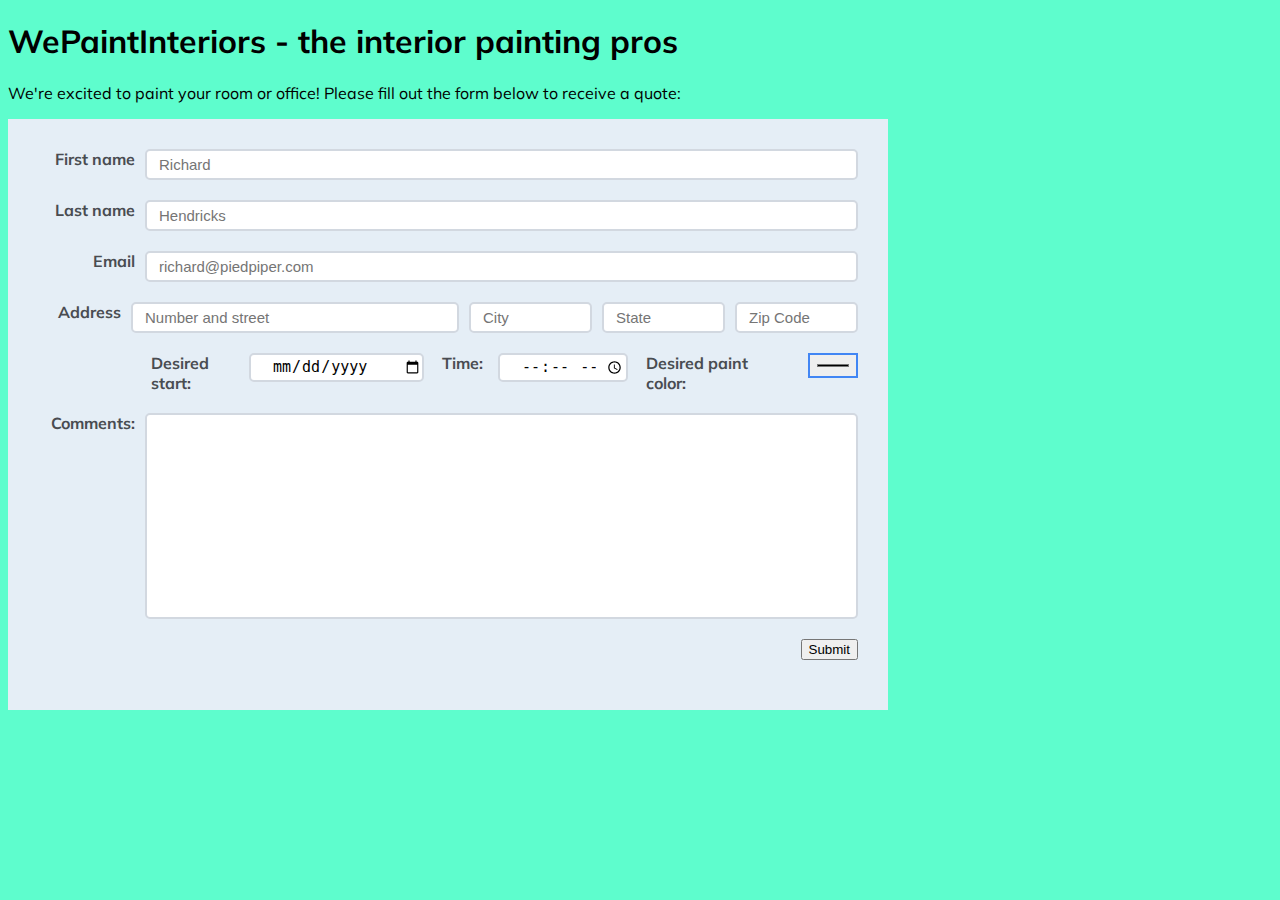
==== index.html @ 62046748 "form v1" ====
<!DOCTYPE html>
<html lang="en">
<head>
    
    <title>We Paint Interiors Form</title>
    <link rel="stylesheet" href="style.css">
    <link href="https://fonts.googleapis.com/css?family=Muli" rel="stylesheet">
</head>
<body>
    <h1>WePaintInteriors - the interior painting pros</h1>
    <p>We're excited to paint your room or office! Please fill out the form below to receive a quote:</p>

    
    <form action="https://www.w3schools.com/action_page.php">
        
       
        <div class="container contact-info">
            <Label>First name</Label>
            <input class="top-line" type="text" placeholder="Richard" name="firstname">
        </div>
            
        <div class="container contact-info">
            <label>Last name</label>
            <input class="top-line" type="text" placeholder="Hendricks" name="lastname">
        </div>
    
        <div class="container contact-info">
            <label>Email</label>
            <input class ="top-line" type="email" placeholder="richard@piedpiper.com" name="email">
        </div>
       
    
        <div class="container contact-info">
            <label>Address</label>
            <input class="address-number" type="text" placeholder="Number and street" name="address"> 
            <input class="address-other" type="text" placeholder="City" name="city">
            <input class="address-other" type="text" placeholder="State" name="state">
            <input class="address-other" type="text" pattern="[0-9]{5}" placeholder="Zip Code" name="zipcode"><br>
        </div>
        
        <div class="container">
            <label class=>
                Desired <br>
                start:
            </label>
            <input class="preference-date" type="date"  name="startdate">
            
            <label class="preference">Time:</label>
            <input class="preference-time" type="time" name="start-time">

            <label class="preference">
                Desired paint <br>
                color:
            </label>
            <input class="preference-color" type="color" name="Desired paint color">

        </div>

        <div class="container">
            <label>Comments:</label>
            <input class="comments-entry" type="text" name="comments">
        </div>

        <div class="container">
            <button type="button">Submit</button>
        </div>
    </form>
    
</body>
</html>
---- style.css ----
body{
    background-color:#5EFDCD;
    font-family: 'Muli', sans-serif;
}



form{
    background-color: #E5EEF6;
    width: 850px;
    padding-right: 30px;
    padding-top:30px;
    padding-bottom: 30px;
    font-weight: bold;
}

input:not(.preference-color){
    border-radius: 5px;
    border: solid #d2d8e0 2px;
    font-size: 15px;
    text-indent: 10px;
}

input:not(.comments-entry){
    height: 25px
}

.container{
    display: flex;
    justify-content: flex-end;
    margin-bottom: 20px;
    color: #494c51;
}


.top-line{
    width: 705px;
}

.contact-info label{
    margin-right:10px;
}
.address-number{
    width: 320px; 
}

.address-other{
    width: 115px;
    margin-left: 10px;
}

.preference-color{
    margin-left: 60px;
    border: solid #4286f4 2px;
    padding: 5px;
}

.preference {
    margin-left: 18px;
} 

.preference-time{
    margin-left: 15px; 
    width: 125px;
}

.preference-date{
    width: 170px;
    margin-left: 40px;
}


.comments-entry {
    width: 705px;
    height: 200px;
    margin-left: 10px;
}
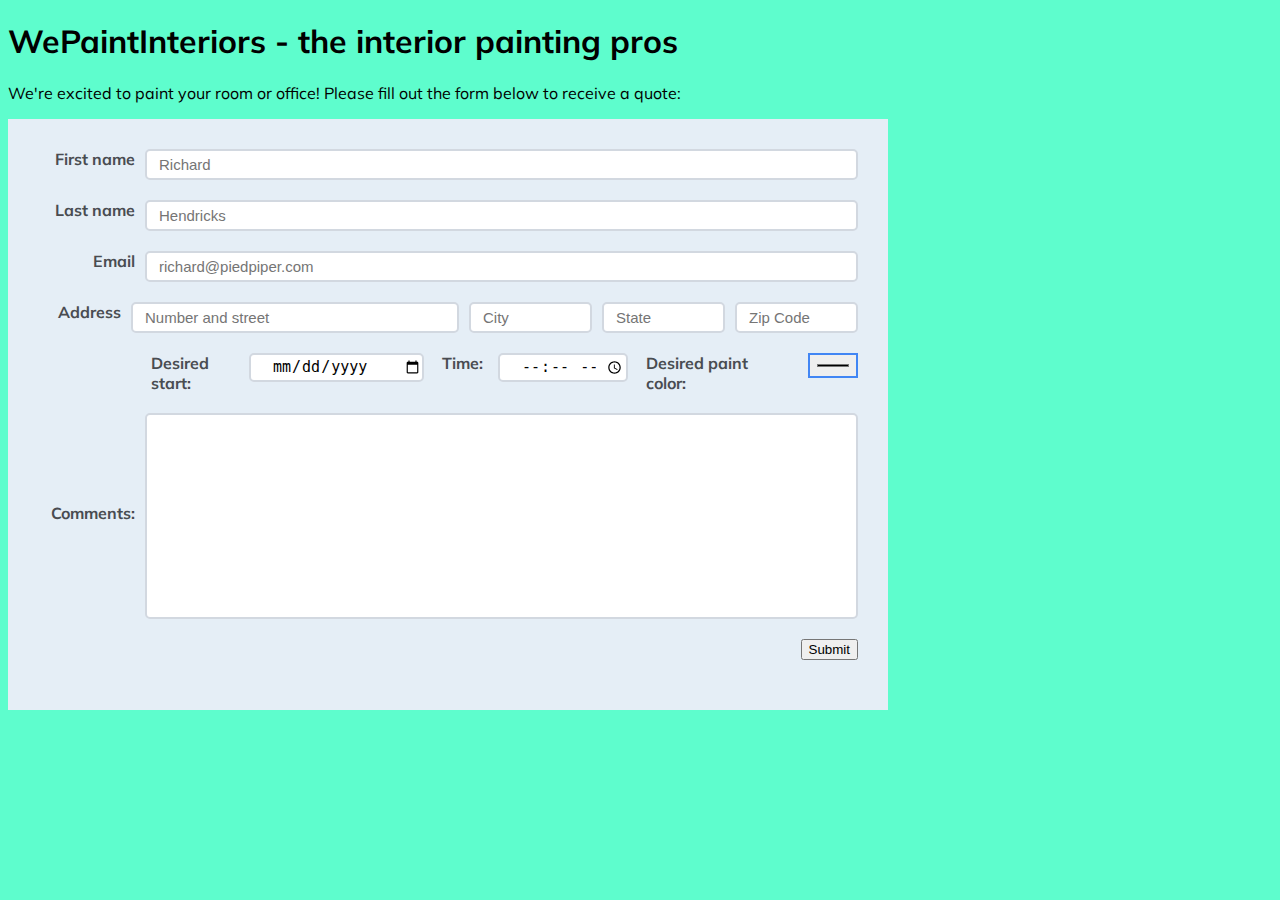
==== commit ed3b1adb: "form v2" ====
--- a/index.html
+++ b/index.html
@@ -57,7 +57,7 @@
         </div>
 
         <div class="container">
-            <label>Comments:</label>
+            <label class="comments-text">Comments:</label>
             <input class="comments-entry" type="text" name="comments">
         </div>
 
--- a/style.css
+++ b/style.css
@@ -76,4 +76,7 @@
     margin-left: 10px;
 }
 
-
+.comments-text{
+    position: relative;
+    top: 90px;
+}
